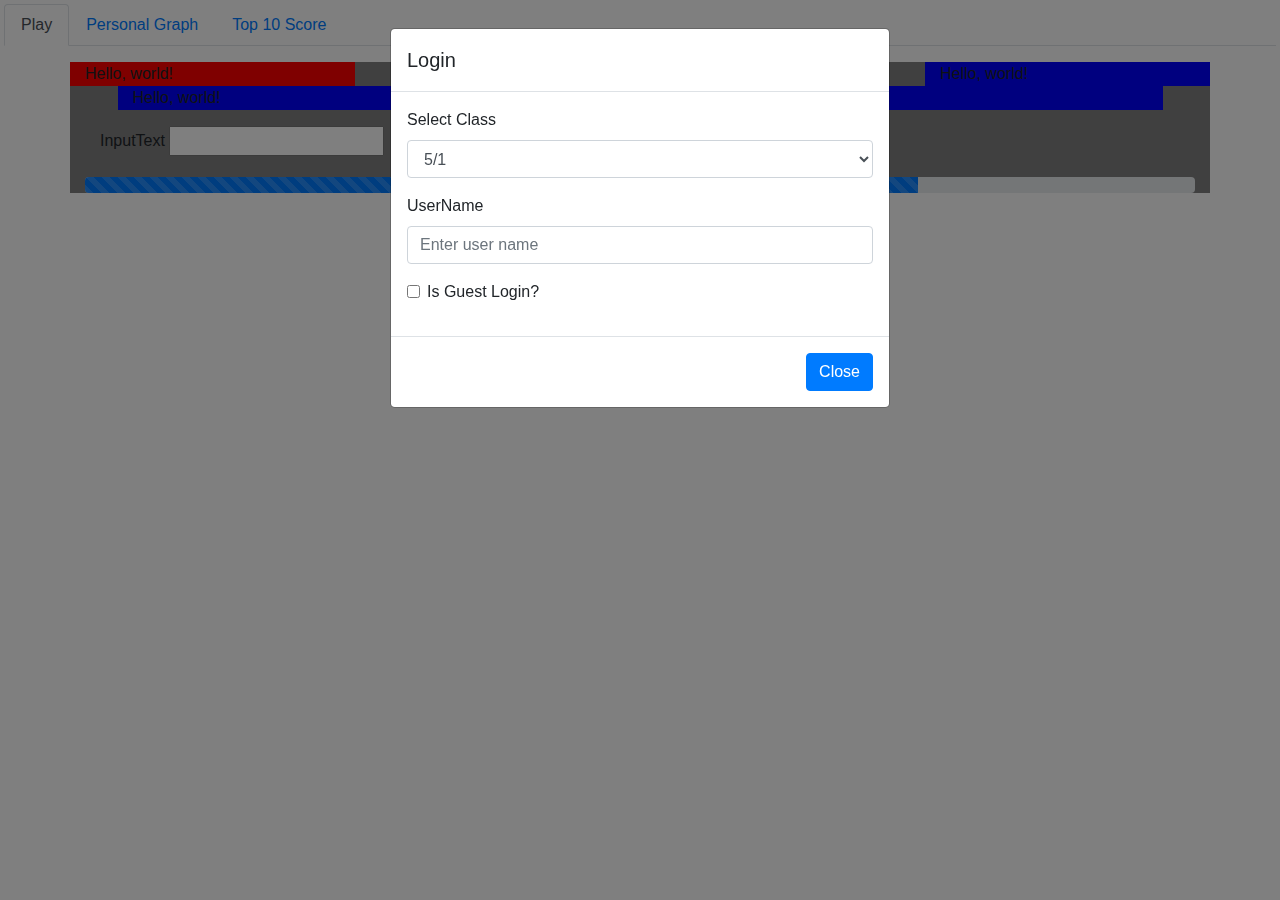
==== index.html @ 35ecded1 "init" ====
<!doctype html>
<html lang="en">

<head>
    <!-- Required meta tags -->
    <meta charset="utf-8">
    <meta name="viewport" content="width=device-width, initial-scale=1, shrink-to-fit=no">

    <!-- Bootstrap CSS -->
    <link rel="stylesheet" href="https://stackpath.bootstrapcdn.com/bootstrap/4.3.1/css/bootstrap.min.css"
        integrity="sha384-ggOyR0iXCbMQv3Xipma34MD+dH/1fQ784/j6cY/iJTQUOhcWr7x9JvoRxT2MZw1T" crossorigin="anonymous">

    <!-- Optional CSS -->
    <link rel="stylesheet" href="css/box.css">

    <title>TYPING</title>
</head>

<body>
    <div class="m-1">
        <ul class="nav nav-tabs">
            <li class="nav-item">
                <a class="nav-link active" href="#">Play</a>
            </li>
            <li class="nav-item">
                <a class="nav-link" href="personal.html">Personal Graph</a>
            </li>
            <li class="nav-item">
                <a class="nav-link" href="score.html">Top 10 Score</a>
            </li>
        </ul>
    </div>

    <div class="container my-3" id="gry">
        <div class="row align-items-start">
            <div class="col-3" id="red">
                Hello, world!
            </div>
            <div class="col-3 ml-auto" id="ble">
                Hello, world!
            </div>
            <div class="w-100"></div>
            <div class="col-11 ml-auto mr-auto" id="ble">
                Hello, world!
            </div>
        </div>

        <div class="container mt-3" id="gry">
            <label for="InputText">InputText</label>
            <input type="input">
        </div>

        <div class="progress mt-3">
            <div class="progress-bar w-75 progress-bar-striped" role="progressbar" aria-valuenow="75" aria-valuemin="0"
                aria-valuemax="100">
                5 of 4
            </div>
        </div>
    </div>

    <div class="modal fade" id="LoginModal" tabindex="-1" role="dialog" aria-labelledby="LoginModalLabel"
        aria-hidden="true" data-backdrop="static" data-show="true">
        <div class="modal-dialog" role="document">
            <div class="modal-content">
                <div class="modal-header">
                    <h5 class="modal-title" id="LoginModalLabel">Login</h5>
                </div>
                <div class="modal-body">
                    <form>
                        <div class="form-group">
                            <label for="ClassSelect">Select Class</label>
                            <select class="form-control" id="ClassSelect" required>
                                <option>5/1</option>
                                <option>5/2</option>
                                <option>5/3</option>
                                <option>5/4</option>
                                <option>5/5</option>
                                <option>5/6</option>
                                <option>Other</option>
                            </select>
                        </div>
                        <div class="form-group">
                            <label for="UserName">UserName</label>
                            <input type="input" class="form-control" id="UserName" placeholder="Enter user name"
                                required>
                        </div>
                        <div class="form-group form-check">
                            <input type="checkbox" class="form-check-input" id="CheckGuest">
                            <label class="form-check-label" for="CheckGuest">Is Guest Login?</label>
                        </div>
                    </form>
                </div>
                <div class="modal-footer">
                    <button type="button" id="LoginModalCloseButton" class="btn btn-primary"
                        data-dismiss="modal">Close</button>
                </div>
            </div>
        </div>
    </div>


    <!-- Optional JavaScript -->
    <!-- jQuery first, then Popper.js, then Bootstrap JS -->
    <script src="https://code.jquery.com/jquery-3.3.1.slim.min.js"
        integrity="sha384-q8i/X+965DzO0rT7abK41JStQIAqVgRVzpbzo5smXKp4YfRvH+8abtTE1Pi6jizo"
        crossorigin="anonymous"></script>
    <script src="https://cdnjs.cloudflare.com/ajax/libs/popper.js/1.14.7/umd/popper.min.js"
        integrity="sha384-UO2eT0CpHqdSJQ6hJty5KVphtPhzWj9WO1clHTMGa3JDZwrnQq4sF86dIHNDz0W1"
        crossorigin="anonymous"></script>
    <script src="https://stackpath.bootstrapcdn.com/bootstrap/4.3.1/js/bootstrap.min.js"
        integrity="sha384-JjSmVgyd0p3pXB1rRibZUAYoIIy6OrQ6VrjIEaFf/nJGzIxFDsf4x0xIM+B07jRM"
        crossorigin="anonymous"></script>

    <script>
        // TODO show if session unconnected
        $('#LoginModal').modal('show');
        // TODO check before close event
        $('#LoginModalCloseButton').on(function (e) {
            alert("not close");
            return false;
        });
    </script>
</body>

</html>
---- css/box.css ----
#ble {
    background-color: blue;
}
#red {
    background-color: red;
}

#gry {
    background-color: gray;
}
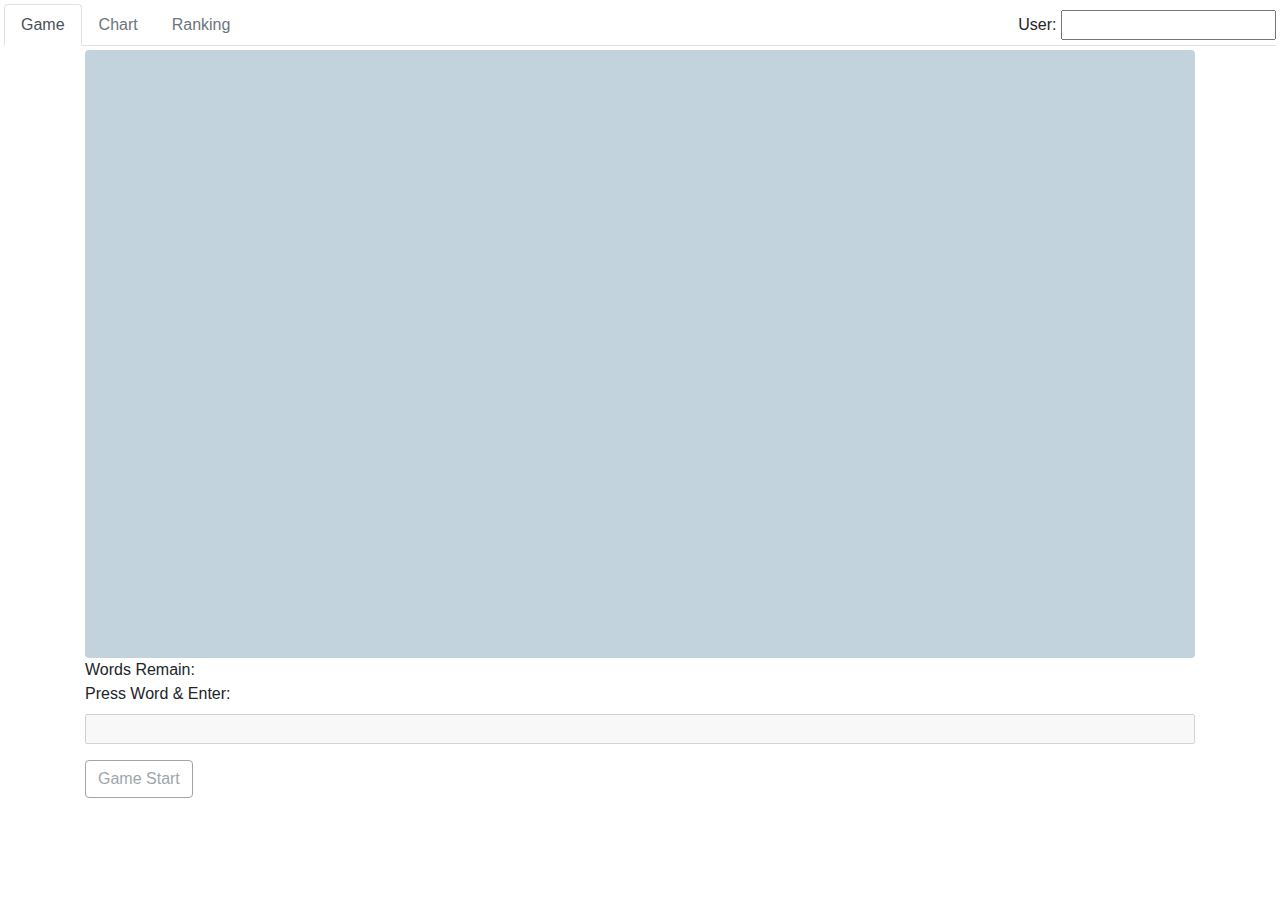
==== commit e48dc9a2: "ver 0.1" ====
--- a/index.html
+++ b/index.html
@@ -20,90 +20,97 @@
     <div class="m-1">
         <ul class="nav nav-tabs">
             <li class="nav-item">
-                <a class="nav-link active" href="#">Play</a>
+                <a class="nav-link active" href="#">Game</a>
             </li>
             <li class="nav-item">
-                <a class="nav-link" href="personal.html">Personal Graph</a>
+                <a class="nav-link disabled" href="chart.html">Chart</a>
             </li>
             <li class="nav-item">
-                <a class="nav-link" href="score.html">Top 10 Score</a>
+                <a class="nav-link disabled" href="score.html">Ranking</a>
             </li>
+
+            <div class="ml-auto mt-auto">
+                <span class="font-weight-light">
+                    <label for="UserNameText">User:</label>
+                </span>
+                <input type="input" id="UserNameText">
+            </div>
         </ul>
     </div>
 
-    <div class="container my-3" id="gry">
-        <div class="row align-items-start">
-            <div class="col-3" id="red">
-                Hello, world!
-            </div>
-            <div class="col-3 ml-auto" id="ble">
-                Hello, world!
-            </div>
-            <div class="w-100"></div>
-            <div class="col-11 ml-auto mr-auto" id="ble">
-                Hello, world!
+    <div class="container" style="height: 90%;">
+        <div class="h-75">
+            <div class="h-100 rounded" id="gscreen">
+                <!--GAME SCREEN -->
             </div>
         </div>
 
-        <div class="container mt-3" id="gry">
-            <label for="InputText">InputText</label>
-            <input type="input">
-        </div>
-
-        <div class="progress mt-3">
-            <div class="progress-bar w-75 progress-bar-striped" role="progressbar" aria-valuenow="75" aria-valuemin="0"
-                aria-valuemax="100">
-                5 of 4
-            </div>
+        <div class="h-25">
+            <div class="row">
+                <div class="col text-left" id="words_to_clear">
+                    <span class="font-weight-light">Words Remain:</span>
+                    <!-- Word Circle -->
+                </div>
+            </div>
+
+            <div class="w-100">
+                <span class="w-100 font-weight-light">
+                    <label for="InputText">Press Word & Enter:</label>
+                </span>
+                <input class="w-100" type="input" id="InputText" disabled>
+            </div>
+
+            <button class="btn btn-outline-secondary mt-3" id="GameStartButton" disabled>Game Start</button>
+            <!--
+                <button class="btn" id="UserDataClearButton">All User Data Clear</button>
+            -->
         </div>
     </div>
 
-    <div class="modal fade" id="LoginModal" tabindex="-1" role="dialog" aria-labelledby="LoginModalLabel"
+    <div class="modal fade" id="ResultModal" tabindex="-1" role="dialog" aria-labelledby="ResultModalLabel"
         aria-hidden="true" data-backdrop="static" data-show="true">
         <div class="modal-dialog" role="document">
             <div class="modal-content">
                 <div class="modal-header">
-                    <h5 class="modal-title" id="LoginModalLabel">Login</h5>
+                    <h5 class="modal-title" id="ResultModalLabel">Result</h5>
                 </div>
                 <div class="modal-body">
-                    <form>
-                        <div class="form-group">
-                            <label for="ClassSelect">Select Class</label>
-                            <select class="form-control" id="ClassSelect" required>
-                                <option>5/1</option>
-                                <option>5/2</option>
-                                <option>5/3</option>
-                                <option>5/4</option>
-                                <option>5/5</option>
-                                <option>5/6</option>
-                                <option>Other</option>
-                            </select>
-                        </div>
-                        <div class="form-group">
-                            <label for="UserName">UserName</label>
-                            <input type="input" class="form-control" id="UserName" placeholder="Enter user name"
-                                required>
-                        </div>
-                        <div class="form-group form-check">
-                            <input type="checkbox" class="form-check-input" id="CheckGuest">
-                            <label class="form-check-label" for="CheckGuest">Is Guest Login?</label>
-                        </div>
-                    </form>
+                    <div class="row">
+                        <div class="col-6">User:</div>
+                        <div class="col-6" id="res_user"></div>
+                        <div class="col-6">Started at:</div>
+                        <div class="col-6" id="res_start"></div>
+                        <div class="col-6">Time:</div>
+                        <div class="col-6" id="res_time"></div>
+                        <div class="col-6">success:</div>
+                        <div class="col-6" id="res_get"></div>
+                        <div class="col-6">fail:</div>
+                        <div class="col-6" id="res_lose"></div>
+                    </div>
                 </div>
                 <div class="modal-footer">
-                    <button type="button" id="LoginModalCloseButton" class="btn btn-primary"
-                        data-dismiss="modal">Close</button>
+                    <div>Save this result?</div>
+                    <div class="m-3">
+                        <button type="button" id="ResultSaveClose" class="btn btn-primary" data-dismiss="modal">
+                            Close with Save
+                        </button>
+                        <button type="button" id="ResultNoSaveClose" class="btn btn-secondary" data-dismiss="modal">
+                            Close without Save
+                        </button>
+                    </div>
+
                 </div>
             </div>
         </div>
     </div>
 
-
     <!-- Optional JavaScript -->
+    <script src="js/data.js"></script>
+    <script src="js/storedata.js"></script>
+    <script src="js/store.legacy.min.js"></script>
+
     <!-- jQuery first, then Popper.js, then Bootstrap JS -->
-    <script src="https://code.jquery.com/jquery-3.3.1.slim.min.js"
-        integrity="sha384-q8i/X+965DzO0rT7abK41JStQIAqVgRVzpbzo5smXKp4YfRvH+8abtTE1Pi6jizo"
-        crossorigin="anonymous"></script>
+    <script src="https://code.jquery.com/jquery-3.3.1.min.js"></script>
     <script src="https://cdnjs.cloudflare.com/ajax/libs/popper.js/1.14.7/umd/popper.min.js"
         integrity="sha384-UO2eT0CpHqdSJQ6hJty5KVphtPhzWj9WO1clHTMGa3JDZwrnQq4sF86dIHNDz0W1"
         crossorigin="anonymous"></script>
@@ -113,12 +120,210 @@
 
     <script>
         // TODO show if session unconnected
-        $('#LoginModal').modal('show');
+        //        $('#LoginModal').modal('show');
         // TODO check before close event
-        $('#LoginModalCloseButton').on(function (e) {
-            alert("not close");
-            return false;
+        //     $('#LoginModalCloseButton').on(function (e) {
+        //         alert("not close");
+        //         return false;
+        //     });
+
+        $(function () {
+            $('#UserDataClearButton').click(function () {
+                clearAllUserData();
+            });
+            $('#GameStartButton').click(function () {
+                // TODO START
+                gameStart();
+                $(this).prop("disabled", true);
+            });
+
+            $('#InputText').keypress(function (e) {
+                if (e.which == 13) {
+                    var val = $('#InputText').val();
+                    if (!val) {
+                        return false;
+                    }
+                    $(".wordcell").each(function (index, element) {
+                        if ($(element).text() == val) {
+                            $(element).trigger("dltFnc");
+                        }
+                    });
+
+                    $('#InputText').val('');
+                    return false;
+                }
+            });
+
+
+            $('#InputText').keyup(function (e) {
+                var val = $('#InputText').val();
+                if (!val) {
+                    return false;
+                }
+
+                $(".wordcell").each(function (index, element) {
+                    if ($(element).text() == val) {
+                        $(element).removeClass("wordnormal");
+                        $(element).removeClass("wordwarning");
+                        $(element).addClass("wordfatal");
+                    } else if ($(element).text().startsWith(val)) {
+                        $(element).removeClass("wordnormal");
+                        $(element).removeClass("wordfatal");
+                        $(element).addClass("wordwarning");
+                    } else {
+                        $(element).removeClass("wordwarning");
+                        $(element).removeClass("wordfatal");
+                        $(element).addClass("wordnormal");
+                    }
+                });
+
+                return false;
+            });
+
+            $('#UserNameText').keyup(function (e) {
+                loginUser();
+                return false;
+            });
+            $('#UserNameText').val(getCurrentUser());
+            loginUser();
+
+
+            $('#ResultSaveClose').click(function (e) {
+                appendUserData($('#UserNameText').val(), ResultData);
+            });
         });
+
+
+        function loginUser() {
+            var val = $('#UserNameText').val();
+            setCurrentUser(val);
+            if (!val) {
+                $('.nav-link').addClass('disabled');
+                $('#GameStartButton').prop("disabled", true);
+                return false;
+            }
+
+            $('.nav-link').removeClass('disabled');
+            $('#GameStartButton').prop("disabled", false);
+            return true;
+        }
+
+        let startTime = 0;
+
+        let getCount = 0;
+        let getLength = 0;
+        let loseCount = 0;
+        let loseLength = 0;
+
+        let ResultData = {};
+        function gameStart() {
+            // INIT
+            if (typeof WordData == 'undefined') {
+                WordData = [];
+            }
+            if (typeof WordMax == 'undefined' || WordMax > WordData.length) {
+                WordMax = WordData.length;
+            }
+            WordData.sort(function () { return Math.random() - .5 });
+            ResultData = {};
+            getCount = 0;
+            getLength = 0;
+            loseCount = 0;
+            loseLength = 0;
+            startTime = Date.now();
+
+            $('#UserNameText').prop("disabled", true);
+            $('#InputText').val('');
+            $('#InputText').prop("disabled", false);
+
+            for (var i = 0; i < WordMax; i++) {
+                (function (word) {
+                    setTimeout(function () {
+                        createWord(word);
+                    }, 3000 * i);
+                })(WordData[i]);
+
+                var wordCircle = $('<div class="rounded-circle cirIndicator wordcircle"></div>');
+                $("#words_to_clear").append(wordCircle);
+            }
+        }
+
+        function winlose(isWin, word) {
+            if (isWin) {
+                getCount++;
+                getLength += word.length;
+            } else {
+                loseCount++;
+                loseLength += word.length;
+            }
+
+            var words = $(".wordcircle");
+            words.first().remove();
+
+            if (getCount + loseCount == WordMax) {
+                gameEnd();
+            }
+        }
+
+        function createWord(word) {
+            var wordDom = $('<div class="rounded text-center p-2 wordcell wordnormal"></div>');
+            wordDom.text(word);
+            $("#gscreen").append(wordDom);
+
+            var maxLeft = $("#gscreen").width() - wordDom.width();
+            wordDom.css({
+                left: Math.floor(Math.random() * maxLeft) + "px",
+            });
+
+            wordDom.animate(
+                {
+                    top: "100%",
+                },
+                20000, "linear", function () {
+                    winlose(false, word);
+                }
+            );
+
+            wordDom.bind("dltFnc", function () {
+                $(this).stop();
+                $(this).animate(
+                    {
+                        height: "0%",
+                        width: "0%",
+                    },
+                    100, "linear", function () {
+                        $(this).remove();
+
+                        winlose(true, word);
+                    }
+                );
+            });
+        }
+
+        function gameEnd() {
+            var endTime = Date.now();
+            ResultData = {
+                start: startTime,
+                time: endTime - startTime,
+                get: getCount,
+                getLength: getLength,
+                lose: loseCount,
+                loseLength: loseLength,
+            };
+
+            $('#res_user').text($('#UserNameText').val());
+            $('#res_start').text(formatDate(new Date(ResultData.start)));
+            $('#res_time').text((Math.floor(ResultData.time / 100) / 10) + "sec");
+            $('#res_get').text(ResultData.get + "words (" + ResultData.getLength + ")");
+            $('#res_lose').text(ResultData.lose + "words (" + ResultData.loseLength + ")");
+            $('#ResultModal').modal('show');
+
+            $('#UserNameText').prop("disabled", false);
+            $('#InputText').val('');
+            $('#InputText').prop("disabled", true);
+
+            $('#GameStartButton').prop("disabled", false);
+        }
     </script>
 </body>
 
--- a/css/box.css
+++ b/css/box.css
@@ -1,10 +1,44 @@
-#ble {
-    background-color: blue;
-}
-#red {
-    background-color: red;
+html, body {
+    height: 100%;
 }
 
-#gry {
-    background-color: gray;
+#gscreen {
+    background-color: #c2d3dd;
+
+    position: relative;
+    overflow: hidden;
+}
+
+.wordcell {
+    width: 100px;
+    display: block;
+    position: absolute;
+
+    top: -10%;
+}
+
+.wordnormal {
+    color: white;
+    background-color: #6591b6;
+}
+.wordwarning {
+    color: white;
+    background-color: #d78114;
+}
+.wordfatal {
+    color: white;
+    background-color: #cb5393;
+}
+
+
+.cirIndicator {
+    color: white;
+    
+    display:inline-block;
+    width: 10px;
+    height: 10px;
+}
+
+.wordcircle {
+    background-color: #6591b6;
 }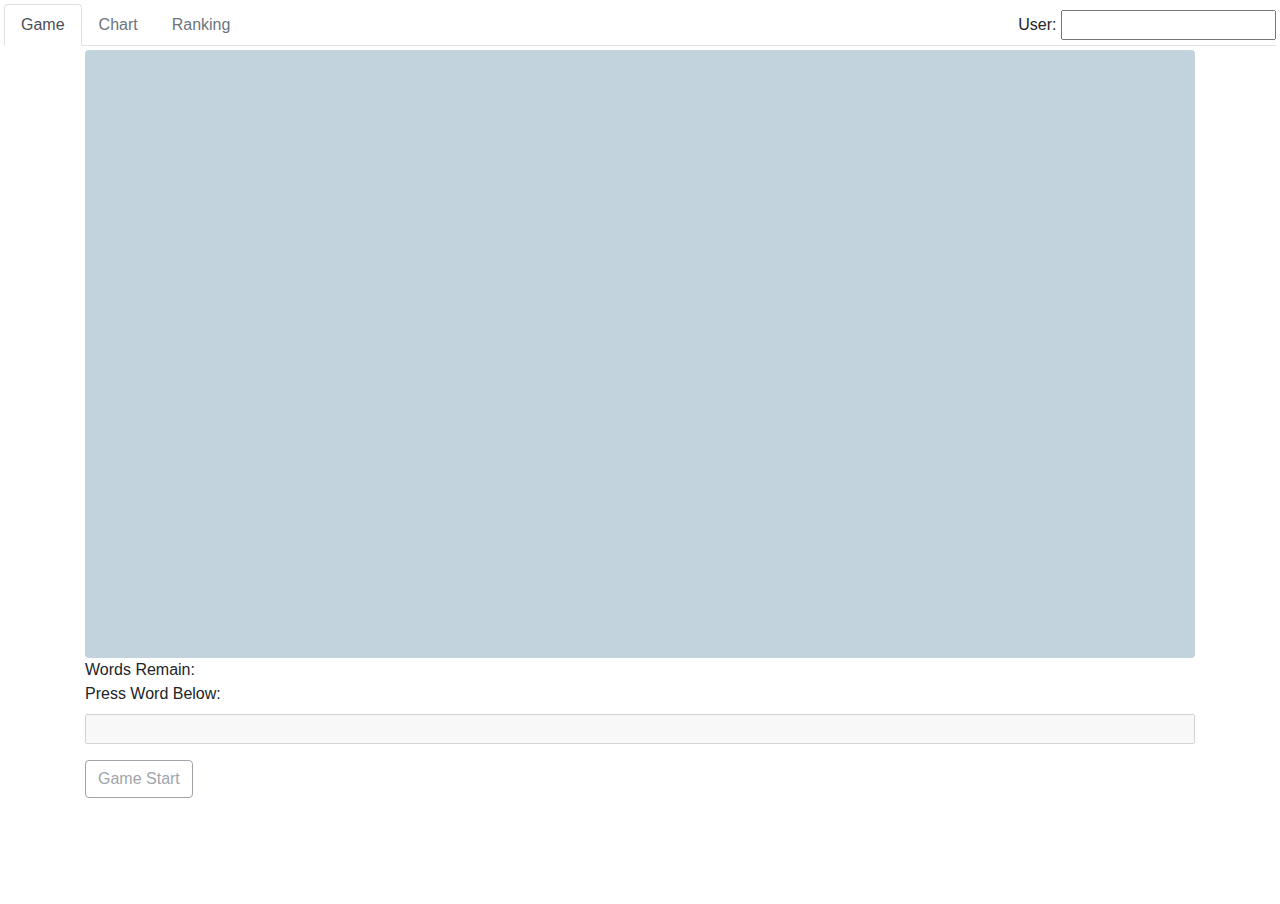
==== commit 7115d7e0: "auto get without enter" ====
--- a/index.html
+++ b/index.html
@@ -55,7 +55,7 @@
 
             <div class="w-100">
                 <span class="w-100 font-weight-light">
-                    <label for="InputText">Press Word & Enter:</label>
+                    <label for="InputText">Press Word Below:</label>
                 </span>
                 <input class="w-100" type="input" id="InputText" disabled>
             </div>
@@ -137,24 +137,6 @@
                 $(this).prop("disabled", true);
             });
 
-            $('#InputText').keypress(function (e) {
-                if (e.which == 13) {
-                    var val = $('#InputText').val();
-                    if (!val) {
-                        return false;
-                    }
-                    $(".wordcell").each(function (index, element) {
-                        if ($(element).text() == val) {
-                            $(element).trigger("dltFnc");
-                        }
-                    });
-
-                    $('#InputText').val('');
-                    return false;
-                }
-            });
-
-
             $('#InputText').keyup(function (e) {
                 var val = $('#InputText').val();
                 if (!val) {
@@ -163,13 +145,22 @@
 
                 $(".wordcell").each(function (index, element) {
                     if ($(element).text() == val) {
-                        $(element).removeClass("wordnormal");
-                        $(element).removeClass("wordwarning");
-                        $(element).addClass("wordfatal");
+                        // GET WORD
+                        $(element).trigger("dltFnc");
+                        $('#InputText').val('');
+
+                        // CREATE
+                        createWord(WordData[WordIndex++]);
                     } else if ($(element).text().startsWith(val)) {
-                        $(element).removeClass("wordnormal");
-                        $(element).removeClass("wordfatal");
-                        $(element).addClass("wordwarning");
+                        if ($(element).text().length - val.length == 2) {
+                            $(element).removeClass("wordnormal");
+                            $(element).removeClass("wordwarning");
+                            $(element).addClass("wordfatal");
+                        } else {
+                            $(element).removeClass("wordnormal");
+                            $(element).removeClass("wordfatal");
+                            $(element).addClass("wordwarning");
+                        }
                     } else {
                         $(element).removeClass("wordwarning");
                         $(element).removeClass("wordfatal");
@@ -216,6 +207,7 @@
         let loseLength = 0;
 
         let ResultData = {};
+        let WordIndex = 0;
         function gameStart() {
             // INIT
             if (typeof WordData == 'undefined') {
@@ -226,6 +218,8 @@
             }
             WordData.sort(function () { return Math.random() - .5 });
             ResultData = {};
+            WordIndex = 0;
+
             getCount = 0;
             getLength = 0;
             loseCount = 0;
@@ -237,15 +231,11 @@
             $('#InputText').prop("disabled", false);
 
             for (var i = 0; i < WordMax; i++) {
-                (function (word) {
-                    setTimeout(function () {
-                        createWord(word);
-                    }, 3000 * i);
-                })(WordData[i]);
-
                 var wordCircle = $('<div class="rounded-circle cirIndicator wordcircle"></div>');
                 $("#words_to_clear").append(wordCircle);
             }
+
+            createWord(WordData[WordIndex++]);
         }
 
         function winlose(isWin, word) {
@@ -266,6 +256,10 @@
         }
 
         function createWord(word) {
+            if (!word) {
+                return false;
+            }
+
             var wordDom = $('<div class="rounded text-center p-2 wordcell wordnormal"></div>');
             wordDom.text(word);
             $("#gscreen").append(wordDom);
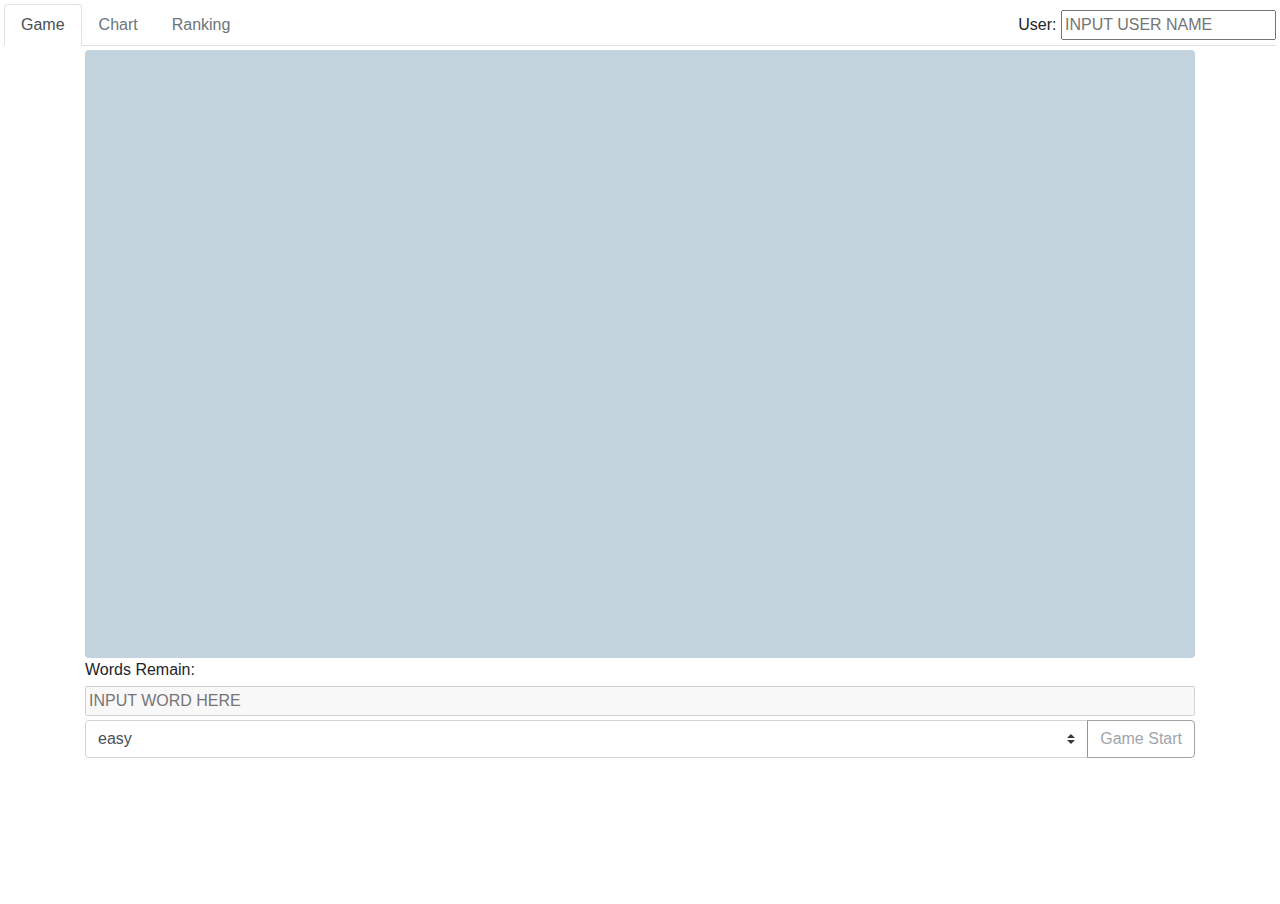
==== commit cf4cbc4e: "ver 0.6" ====
--- a/index.html
+++ b/index.html
@@ -13,7 +13,7 @@
     <!-- Optional CSS -->
     <link rel="stylesheet" href="css/box.css">
 
-    <title>TYPING</title>
+    <title>TYPING GAME -main-</title>
 </head>
 
 <body>
@@ -33,7 +33,7 @@
                 <span class="font-weight-light">
                     <label for="UserNameText">User:</label>
                 </span>
-                <input type="input" id="UserNameText">
+                <input type="input" id="UserNameText" placeholder="INPUT USER NAME" required>
             </div>
         </ul>
     </div>
@@ -46,24 +46,22 @@
         </div>
 
         <div class="h-25">
-            <div class="row">
-                <div class="col text-left" id="words_to_clear">
-                    <span class="font-weight-light">Words Remain:</span>
-                    <!-- Word Circle -->
+            <div class="text-left" id="words_to_clear">
+                <span class="font-weight-light">Words Remain:</span>
+                <!-- Word Circle -->
+            </div>
+
+            <div class="w-100 mt-1">
+                <input class="w-100" type="input" id="InputText" placeholder="INPUT WORD HERE" disabled>
+            </div>
+            <div class="input-group w-100 mt-1">
+                <select class="custom-select" id="ModeSelect" required>
+                    <!-- Mode Select -->
+                </select>
+                <div class="input-group-append">
+                    <button class="btn btn-outline-secondary" id="GameStartButton" disabled>Game Start</button>
                 </div>
             </div>
-
-            <div class="w-100">
-                <span class="w-100 font-weight-light">
-                    <label for="InputText">Press Word Below:</label>
-                </span>
-                <input class="w-100" type="input" id="InputText" disabled>
-            </div>
-
-            <button class="btn btn-outline-secondary mt-3" id="GameStartButton" disabled>Game Start</button>
-            <!--
-                <button class="btn" id="UserDataClearButton">All User Data Clear</button>
-            -->
         </div>
     </div>
 
@@ -76,16 +74,20 @@
                 </div>
                 <div class="modal-body">
                     <div class="row">
-                        <div class="col-6">User:</div>
+                        <div class="col-6">user:</div>
                         <div class="col-6" id="res_user"></div>
-                        <div class="col-6">Started at:</div>
-                        <div class="col-6" id="res_start"></div>
-                        <div class="col-6">Time:</div>
+                        <div class="col-6">mode:</div>
+                        <div class="col-6" id="res_mode"></div>
+                        <div class="col-6">score:</div>
+                        <div class="col-6" id="res_score"></div>
+                        <div class="col-6">time:</div>
                         <div class="col-6" id="res_time"></div>
                         <div class="col-6">success:</div>
                         <div class="col-6" id="res_get"></div>
                         <div class="col-6">fail:</div>
                         <div class="col-6" id="res_lose"></div>
+                        <div class="col-6">started at:</div>
+                        <div class="col-6" id="res_start"></div>
                     </div>
                 </div>
                 <div class="modal-footer">
@@ -119,20 +121,19 @@
         crossorigin="anonymous"></script>
 
     <script>
-        // TODO show if session unconnected
-        //        $('#LoginModal').modal('show');
-        // TODO check before close event
-        //     $('#LoginModalCloseButton').on(function (e) {
-        //         alert("not close");
-        //         return false;
-        //     });
-
         $(function () {
-            $('#UserDataClearButton').click(function () {
-                clearAllUserData();
-            });
+            // INIT
+            $(WordData).each(function (index, element) {
+                var optionDom;
+                if (index == 0) {
+                    optionDom = $("<option value='0' selected>" + element.mode + "</option>");
+                } else {
+                    optionDom = $("<option value='" + index + "'>" + element.mode + "</option>");
+                }
+                $("#ModeSelect").append(optionDom);
+            });
+
             $('#GameStartButton').click(function () {
-                // TODO START
                 gameStart();
                 $(this).prop("disabled", true);
             });
@@ -148,11 +149,8 @@
                         // GET WORD
                         $(element).trigger("dltFnc");
                         $('#InputText').val('');
-
-                        // CREATE
-                        createWord(WordData[WordIndex++]);
                     } else if ($(element).text().startsWith(val)) {
-                        if ($(element).text().length - val.length == 2) {
+                        if ($(element).text().length - val.length <= 2) {
                             $(element).removeClass("wordnormal");
                             $(element).removeClass("wordwarning");
                             $(element).addClass("wordfatal");
@@ -178,7 +176,6 @@
             $('#UserNameText').val(getCurrentUser());
             loginUser();
 
-
             $('#ResultSaveClose').click(function (e) {
                 appendUserData($('#UserNameText').val(), ResultData);
             });
@@ -199,66 +196,63 @@
             return true;
         }
 
-        let startTime = 0;
-
-        let getCount = 0;
-        let getLength = 0;
-        let loseCount = 0;
-        let loseLength = 0;
-
         let ResultData = {};
-        let WordIndex = 0;
+        let SelectedWordData = {};
+        let SelectedWordSpeed = 20000;
         function gameStart() {
-            // INIT
-            if (typeof WordData == 'undefined') {
-                WordData = [];
-            }
-            if (typeof WordMax == 'undefined' || WordMax > WordData.length) {
-                WordMax = WordData.length;
-            }
-            WordData.sort(function () { return Math.random() - .5 });
-            ResultData = {};
-            WordIndex = 0;
-
-            getCount = 0;
-            getLength = 0;
-            loseCount = 0;
-            loseLength = 0;
-            startTime = Date.now();
+            SelectedWordData = WordData[$("#ModeSelect").val()].data;
+            SelectedWordSpeed = WordData[$("#ModeSelect").val()].speed;
+            SelectedWordData = SelectedWordData.sort(
+                function () { return Math.random() - .5 }
+            ).slice(0, WordData[$("#ModeSelect").val()].max);
+
+            ResultData = {
+                start: Date.now(),
+                time: 0,
+                get: 0,
+                getLength: 0,
+                lose: 0,
+                loseLength: 0,
+                mode: WordData[$("#ModeSelect").val()].mode,
+            };
 
             $('#UserNameText').prop("disabled", true);
+            $('#ModeSelect').prop("disabled", true);
             $('#InputText').val('');
             $('#InputText').prop("disabled", false);
 
-            for (var i = 0; i < WordMax; i++) {
+            for (var i = 0; i < SelectedWordData.length; i++) {
                 var wordCircle = $('<div class="rounded-circle cirIndicator wordcircle"></div>');
                 $("#words_to_clear").append(wordCircle);
             }
 
-            createWord(WordData[WordIndex++]);
+            createWord();
         }
 
         function winlose(isWin, word) {
             if (isWin) {
-                getCount++;
-                getLength += word.length;
+                ResultData.get++;
+                ResultData.getLength += word.length;
             } else {
-                loseCount++;
-                loseLength += word.length;
+                ResultData.lose++;
+                ResultData.loseLength += word.length;
             }
 
             var words = $(".wordcircle");
             words.first().remove();
 
-            if (getCount + loseCount == WordMax) {
+            if (SelectedWordData.length == 0) {
                 gameEnd();
-            }
-        }
-
-        function createWord(word) {
-            if (!word) {
+            } else {
+                createWord();
+            }
+        }
+
+        function createWord() {
+            if (SelectedWordData.length == 0) {
                 return false;
             }
+            let word = SelectedWordData.shift();
 
             var wordDom = $('<div class="rounded text-center p-2 wordcell wordnormal"></div>');
             wordDom.text(word);
@@ -273,7 +267,7 @@
                 {
                     top: "100%",
                 },
-                20000, "linear", function () {
+                SelectedWordSpeed, "linear", function () {
                     winlose(false, word);
                 }
             );
@@ -287,7 +281,6 @@
                     },
                     100, "linear", function () {
                         $(this).remove();
-
                         winlose(true, word);
                     }
                 );
@@ -295,21 +288,15 @@
         }
 
         function gameEnd() {
-            var endTime = Date.now();
-            ResultData = {
-                start: startTime,
-                time: endTime - startTime,
-                get: getCount,
-                getLength: getLength,
-                lose: loseCount,
-                loseLength: loseLength,
-            };
+            ResultData.time = Date.now() - ResultData.start;
 
             $('#res_user').text($('#UserNameText').val());
+            $('#res_mode').text(ResultData.mode);
             $('#res_start').text(formatDate(new Date(ResultData.start)));
             $('#res_time').text((Math.floor(ResultData.time / 100) / 10) + "sec");
             $('#res_get').text(ResultData.get + "words (" + ResultData.getLength + ")");
             $('#res_lose').text(ResultData.lose + "words (" + ResultData.loseLength + ")");
+            $('#res_score').text(Math.floor(ResultData.getLength * 1000.0 * 60 / ResultData.time));
             $('#ResultModal').modal('show');
 
             $('#UserNameText').prop("disabled", false);
@@ -317,6 +304,7 @@
             $('#InputText').prop("disabled", true);
 
             $('#GameStartButton').prop("disabled", false);
+            $('#ModeSelect').prop("disabled", false);
         }
     </script>
 </body>
--- a/css/box.css
+++ b/css/box.css
@@ -10,11 +10,9 @@
 }
 
 .wordcell {
-    width: 100px;
-    display: block;
+    width: auto;
+    display: inline-block;
     position: absolute;
-
-    top: -10%;
 }
 
 .wordnormal {
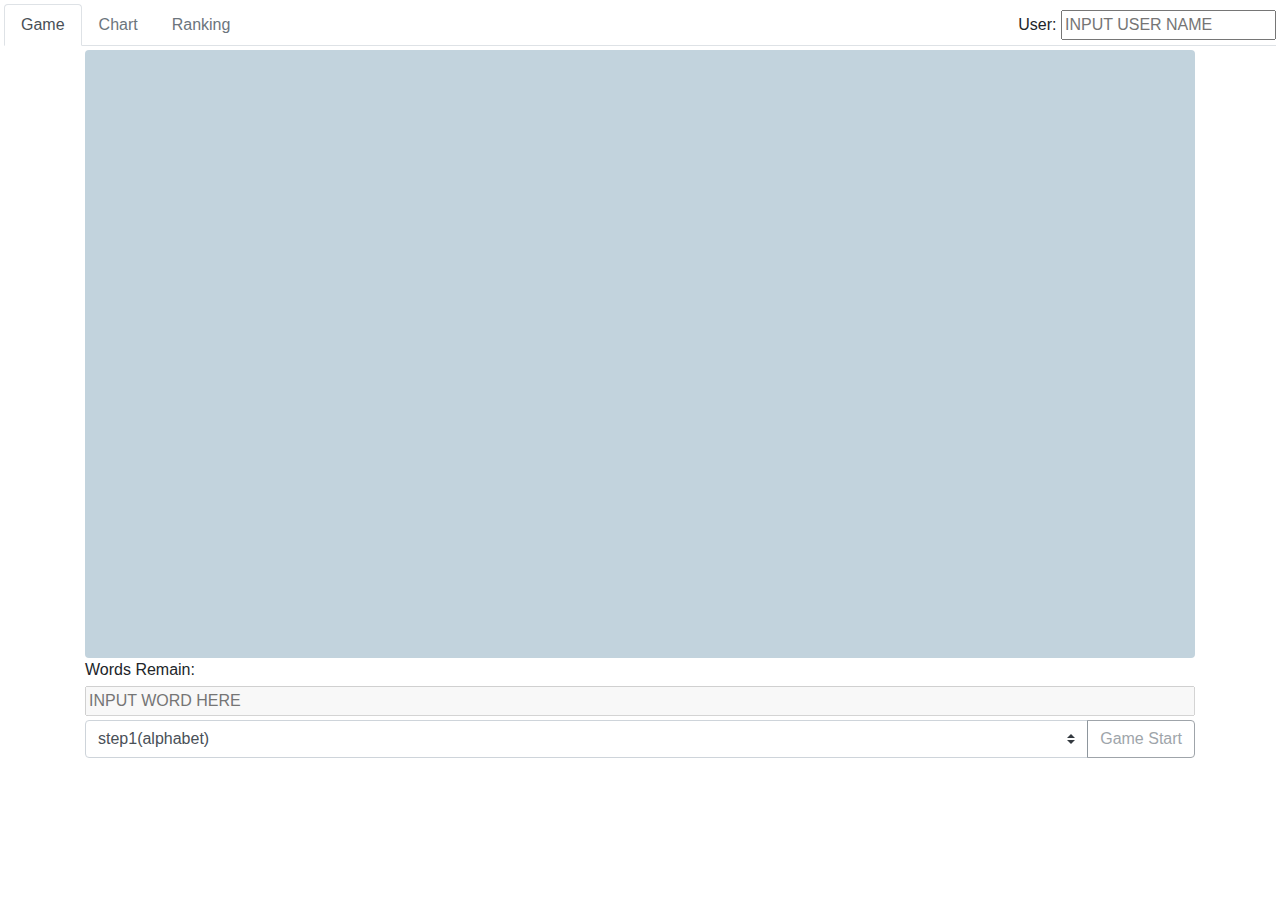
==== commit d16195e6: "ver 0.7 bug:when miss, not deleted" ====
--- a/index.html
+++ b/index.html
@@ -40,7 +40,7 @@
 
     <div class="container" style="height: 90%;">
         <div class="h-75">
-            <div class="h-100 rounded" id="gscreen">
+            <div class="h-100 rounded p-3" id="gscreen">
                 <!--GAME SCREEN -->
             </div>
         </div>
@@ -226,7 +226,7 @@
                 $("#words_to_clear").append(wordCircle);
             }
 
-            createWord();
+            createWord(SelectedWordData.shift());
         }
 
         function winlose(isWin, word) {
@@ -244,15 +244,14 @@
             if (SelectedWordData.length == 0) {
                 gameEnd();
             } else {
-                createWord();
-            }
-        }
-
-        function createWord() {
-            if (SelectedWordData.length == 0) {
+                createWord(SelectedWordData.shift());
+            }
+        }
+
+        function createWord(word) {
+            if (!word) {
                 return false;
             }
-            let word = SelectedWordData.shift();
 
             var wordDom = $('<div class="rounded text-center p-2 wordcell wordnormal"></div>');
             wordDom.text(word);
@@ -267,22 +266,39 @@
                 {
                     top: "100%",
                 },
-                SelectedWordSpeed, "linear", function () {
-                    winlose(false, word);
-                }
+                {
+                    duration: SelectedWordSpeed,
+                    easing: 'linear',
+                    // step: function (now) {
+                    //     if (WordData[$("#ModeSelect").val()].rotate == true) {
+                    //         $(this).css({
+                    //             transform: 'rotate(' + Math.floor(now / 100 * 90) + 'deg)',
+                    //         });
+                    //     }
+                    // },
+                    complete: function () {
+                        $(this).remove();
+                        winlose(false, $(this).text());
+                    },
+                },
             );
 
             wordDom.bind("dltFnc", function () {
-                $(this).stop();
+                // delete all animate queue(=true), and stop current pos(=false)
+                $(this).stop(true, false);
                 $(this).animate(
                     {
                         height: "0%",
                         width: "0%",
                     },
-                    100, "linear", function () {
-                        $(this).remove();
-                        winlose(true, word);
-                    }
+                    {
+                        duration: 100,
+                        easing: 'linear',
+                        complete: function () {
+                            $(this).remove();
+                            winlose(true, $(this).text());
+                        },
+                    },
                 );
             });
         }
